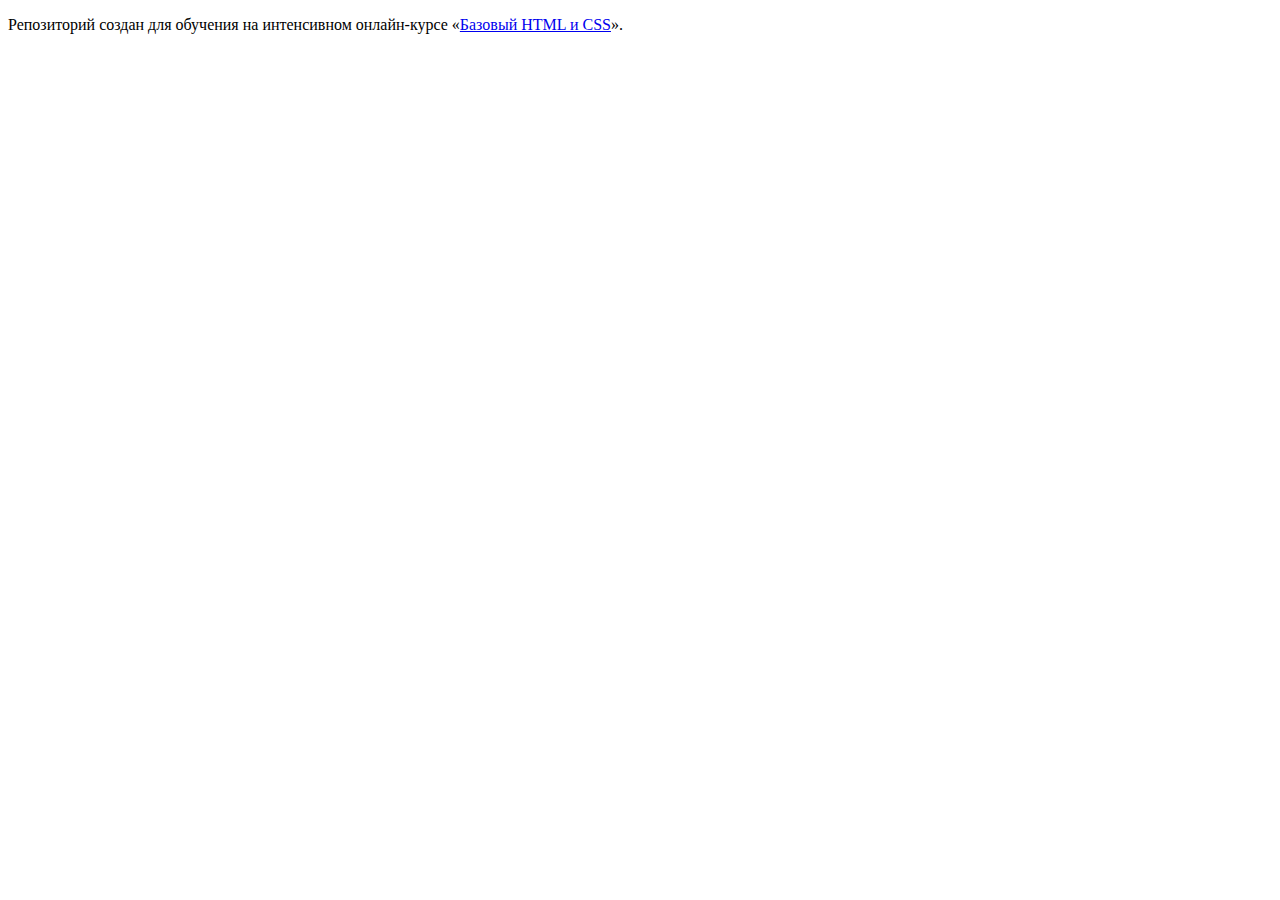
==== index.html @ f2306c95 ":hatching_chick:" ====
<!DOCTYPE html>
<html lang="ru">
  <head>
    <meta charset="utf-8">
    <title>HTML Academy: Барбершоп</title>
  </head>
  <body>

    <p>Репозиторий создан для обучения на интенсивном онлайн‑курсе «<a href="https://htmlacademy.ru/intensive/htmlcss">Базовый HTML и CSS</a>».</p>

  </body>
</html>
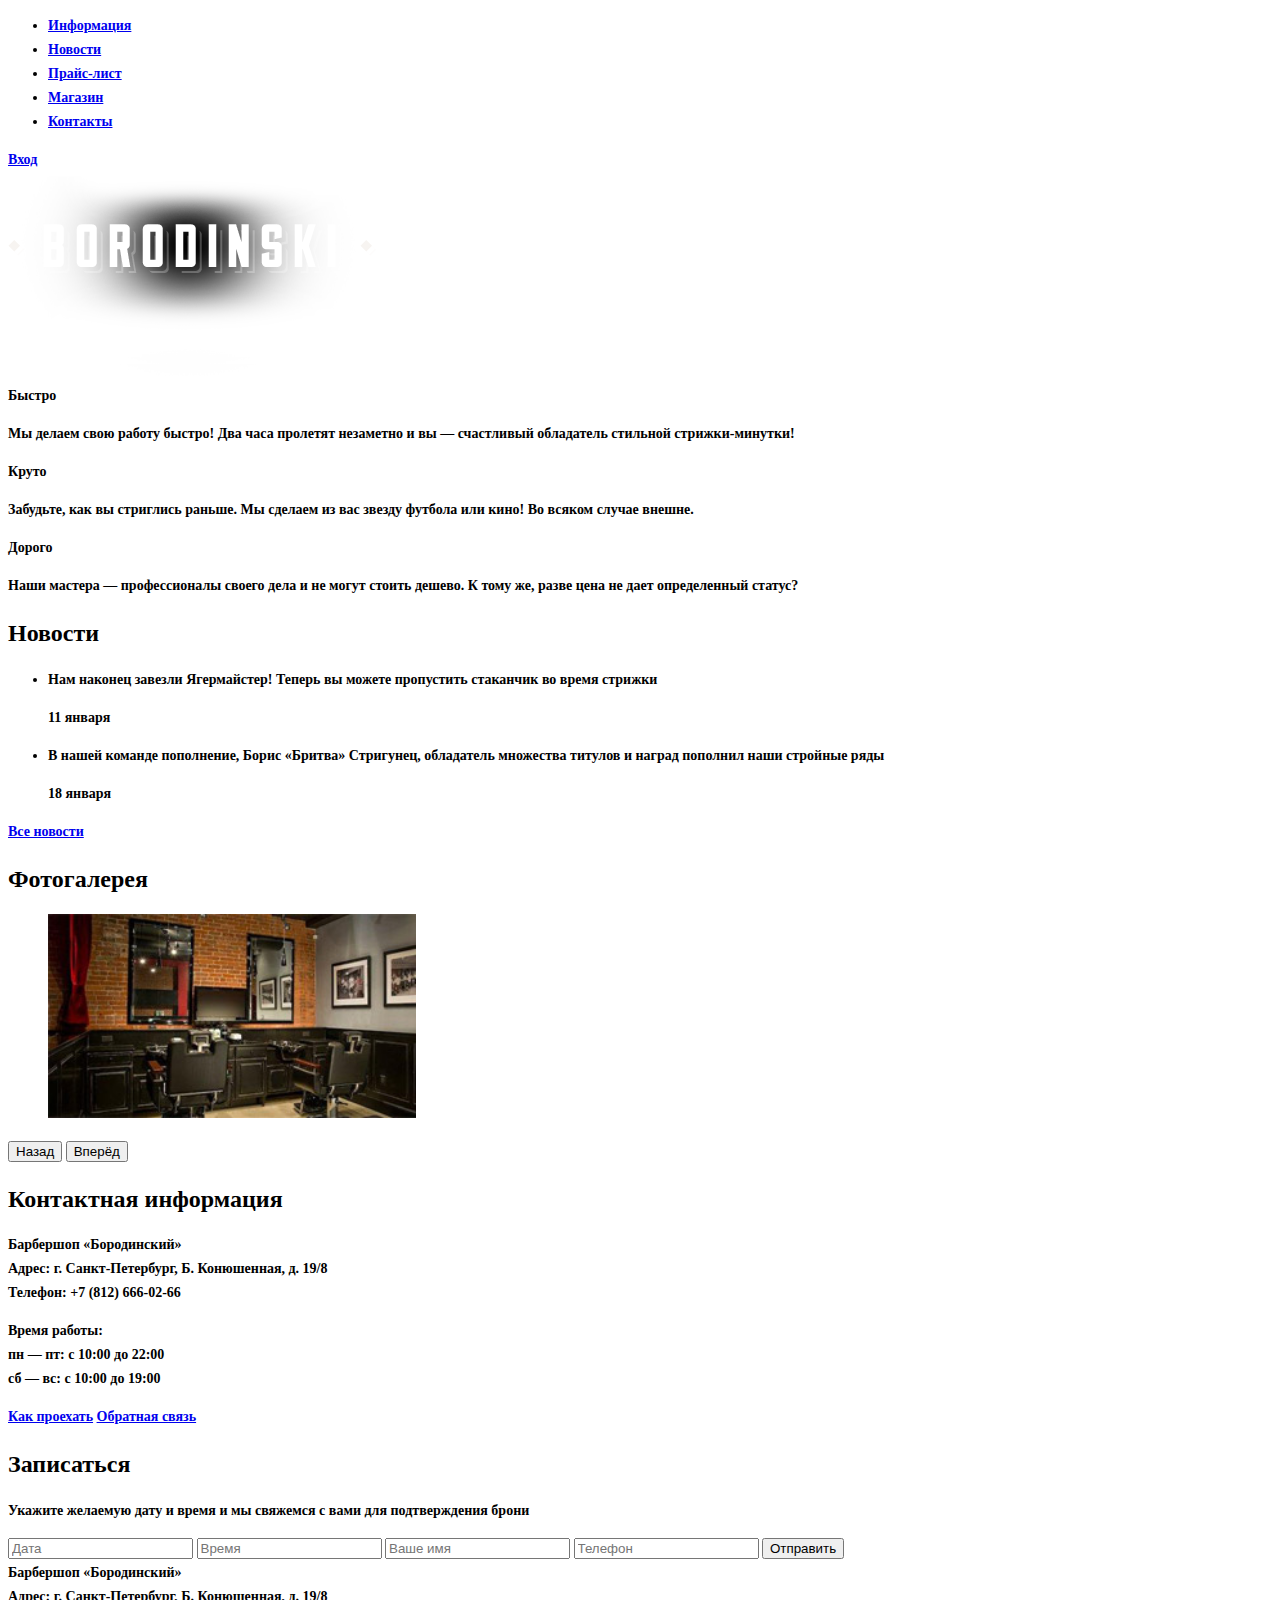
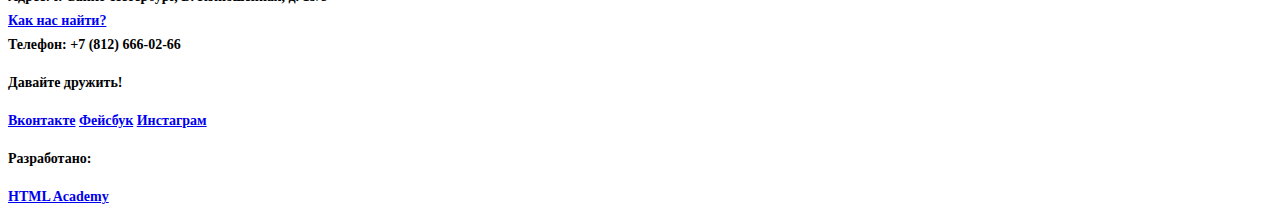
==== commit 2c8bac31: "add - Добавленные основные стили и изображения." ====
--- a/index.html
+++ b/index.html
@@ -2,11 +2,128 @@
 <html lang="ru">
   <head>
     <meta charset="utf-8">
-    <title>HTML Academy: Барбершоп</title>
+    <title>Барбершоп «Бородинский»</title>
+    <link href="css/style.css" rel="stylesheet">
   </head>
   <body>
-
-    <p>Репозиторий создан для обучения на интенсивном онлайн‑курсе «<a href="https://htmlacademy.ru/intensive/htmlcss">Базовый HTML и CSS</a>».</p>
-
+    <header class="main-header">
+      <div class="container">
+        <nav class="main-navigation">
+          <ul>
+            <li>
+              <a href="#">Информация</a>
+            </li>
+            <li>
+              <a href="#">Новости</a>
+            </li>
+            <li>
+              <a href="#">Прайс-лист</a>
+            </li>
+            <li>
+              <a href="#">Магазин</a>
+            </li>
+            <li>
+              <a href="#">Контакты</a>
+            </li>
+          </ul>
+        </nav>
+        <div class="user-block">
+          <a class="login" href="#">Вход</a>
+        </div>
+      </div>
+    </header>
+    <main class="container">
+      <div class="index-logo">
+        <img src="img/borodinsky-logo.png" width="368" height="204" alt="Барбершоп «Бородинский»">
+      </div>
+      <section class="features">
+        <div class="features-item">
+          <b class="features-name">Быстро</b>
+          <p>Мы делаем свою работу быстро! Два часа пролетят незаметно и вы — счастливый обладатель стильной стрижки-минутки!</p>
+        </div>
+        <div class="features-item">
+          <b class="features-name">Круто</b>
+          <p>Забудьте, как вы стриглись раньше. Мы сделаем из вас звезду футбола или кино! Во всяком случае внешне.</p>
+        </div>
+        <div class="features-item">
+          <b class="features-name">Дорого</b>
+          <p>Наши мастера — профессионалы своего дела и не могут стоить дешево. К тому же, разве цена не дает определенный статус?</p>
+        </div>
+      </section>
+      <div class="index-content">
+        <div class="index-content-left">
+          <h2 class="index-content-title">Новости</h2>
+          <ul class="news-preview">
+            <li>
+              <p>Нам наконец завезли Ягермайстер! Теперь вы можете пропустить стаканчик во время стрижки</p>
+              <time datetime="2016-01-11">11 января</time>
+            </li>
+            <li>
+              <p>В нашей команде пополнение, Борис «Бритва» Стригунец, обладатель множества титулов и наград пополнил наши стройные ряды</p>
+              <time datetime="2016-01-18">18 января</time>
+            </li>
+          </ul>
+          <a class="btn" href="#">Все новости</a>
+        </div>
+        <div class="index-content-right">
+          <h2 class="index-content-title">Фотогалерея</h2>
+          <div class="gallery">
+            <figure class="gallery-content">
+              <img src="img/gallary-photo.jpg" width="368" height="204" alt="">
+            </figure>
+            <button class="btn gallery-prev" type="button">Назад</button>
+            <button class="btn gallery-next" type="button">Вперёд</button>
+          </div>
+        </div>
+      </div>
+      <div class="index-content">
+        <div class="index-content-left">
+          <h2 class="index-content-title">Контактная информация</h2>
+          <p>
+            Барбершоп «Бородинский»<br>
+            Адрес: г. Санкт-Петербург, Б. Конюшенная, д. 19/8<br>
+            Телефон: +7 (812) 666-02-66
+          </p>
+          <p>
+            Время работы:<br>
+            пн — пт: с 10:00 до 22:00<br>
+            сб — вс: с 10:00 до 19:00
+          </p>
+          <a class="btn" href="#">Как проехать</a>
+          <a class="btn" href="#">Обратная связь</a>
+        </div>
+        <div class="index-content-right">
+          <h2 class="index-content-title">Записаться</h2>
+          <p>Укажите желаемую дату и время и мы свяжемся с вами для подтверждения брони</p>
+          <form class="appointment-form" action="https://echo.htmlacademy.ru" method="post">
+            <input type="text" name="date" value="" placeholder="Дата">
+            <input type="text" name="time" value="" placeholder="Время">
+            <input type="text" name="name" value="" placeholder="Ваше имя">
+            <input type="tel" name="phone" value="" placeholder="Телефон">
+            <button class="btn" type="submit">Отправить</button>
+          </form>
+        </div>
+      </div>
+    </main>
+    <footer class="main-footer">
+      <div class="container">
+        <section class="footer-contacts">
+          Барбершоп «Бородинский»<br>
+          Адрес: г. Санкт-Петербург, Б. Конюшенная, д. 19/8<br>
+          <a href="#">Как нас найти?</a><br>
+          Телефон: +7 (812) 666-02-66
+        </section>
+        <section class="footer-social">
+          <p>Давайте дружить!</p>
+          <a class="social-btn social-btn-vk" href="#">Вконтакте</a>
+          <a class="social-btn social-btn-fb" href="#">Фейсбук</a>
+          <a class="social-btn social-btn-inst" href="#">Инстаграм</a>
+        </section>
+        <section class="footer-copyright">
+          <p>Разработано:</p>
+          <a class="btn" href="https://htmlacademy.ru">HTML Academy</a>
+        </section>
+      </div>
+    </footer>
   </body>
-</html>
+</html>--- a/css/style.css
+++ b/css/style.css
@@ -0,0 +1,17 @@
+body {
+    font-size: 14px;
+    font-weight: bold;
+    font-family: 'PT Sans Narrow';
+    line-height: 24px;
+    color: black;
+}
+
+h1 {
+    font-size: 30px;
+    line-height: 42px;
+}
+
+h2 {
+    font-size: 24px;
+    line-height: 30px;
+}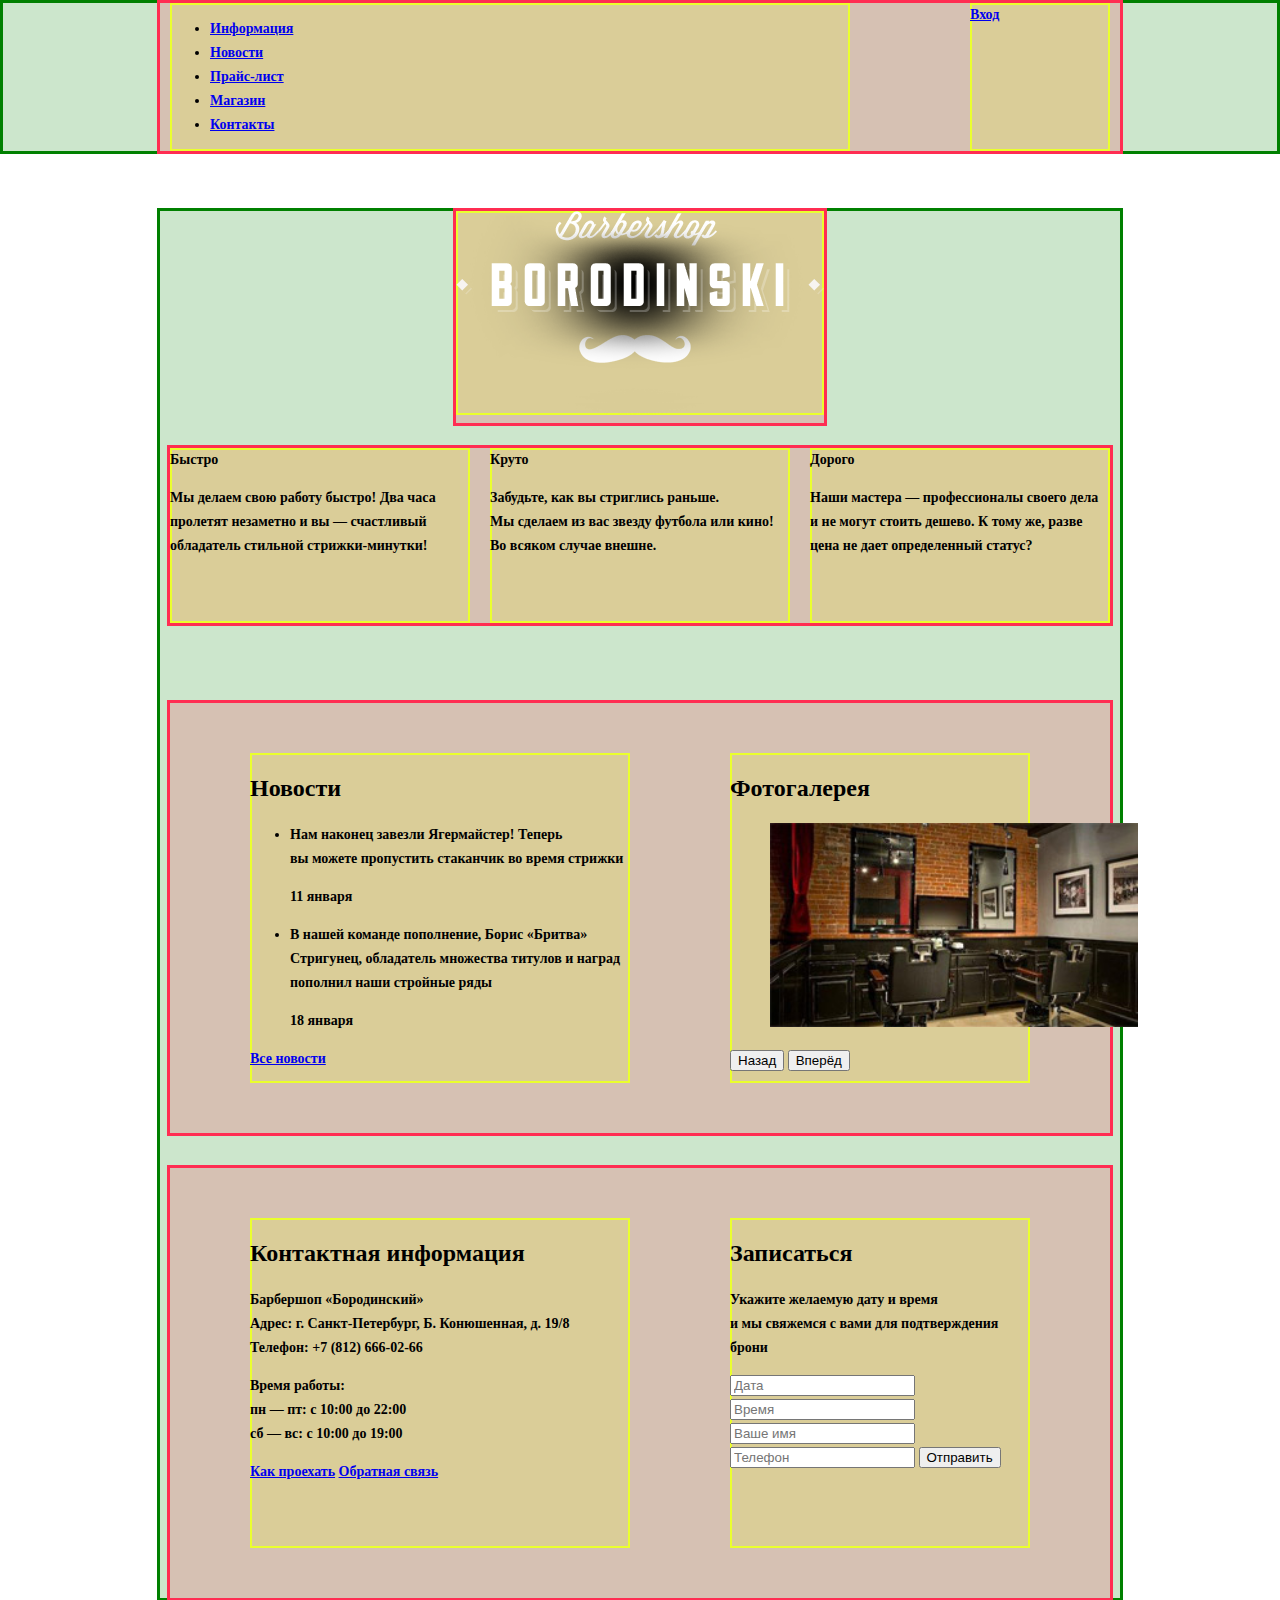
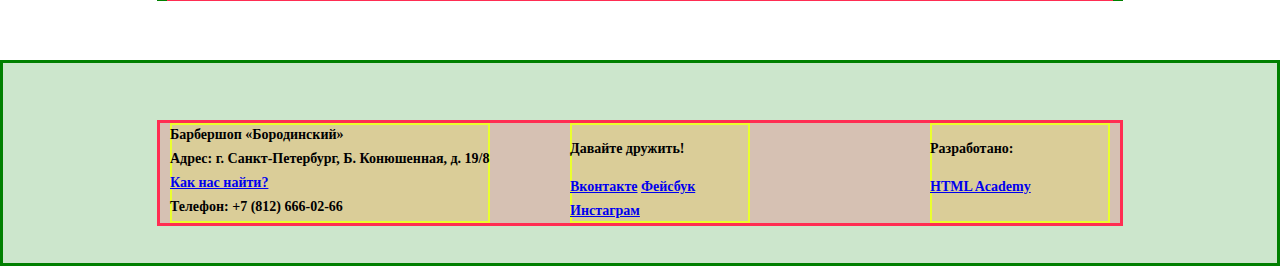
==== commit bacf23cc: "add - Добавил сетку на flex для основных элементов" ====
--- a/index.html
+++ b/index.html
@@ -7,7 +7,7 @@
   </head>
   <body>
     <header class="main-header">
-      <div class="container">
+      <div class="main-header-layout container">
         <nav class="main-navigation">
           <ul>
             <li>
@@ -106,7 +106,7 @@
       </div>
     </main>
     <footer class="main-footer">
-      <div class="container">
+      <div class="main-footer-layout container">
         <section class="footer-contacts">
           Барбершоп «Бородинский»<br>
           Адрес: г. Санкт-Петербург, Б. Конюшенная, д. 19/8<br>
@@ -126,4 +126,4 @@
       </div>
     </footer>
   </body>
-</html>+</html>
--- a/css/style.css
+++ b/css/style.css
@@ -1,9 +1,16 @@
+html,
 body {
     font-size: 14px;
     font-weight: bold;
     font-family: 'PT Sans Narrow';
+
     line-height: 24px;
-    color: black;
+
+    min-width: 1122px;
+    min-height: 1750px;
+
+    margin: 0;
+    padding: 0;
 }
 
 h1 {
@@ -14,4 +21,170 @@
 h2 {
     font-size: 24px;
     line-height: 30px;
-}+}
+
+.container {
+  width: 940px;
+  margin: 0 auto;
+  padding: 0 10px;
+}
+
+.main-header-layout {
+  display: flex;
+  justify-content: space-between;
+}
+
+.main-header {
+  margin-bottom: 60px;
+}
+
+.main-navigation {
+  flex-basis: 680px;
+}
+
+.user-block {
+  width: 140px;
+}
+
+.index-logo {
+  width: 368px;
+  min-height: 204px;
+  margin-right: auto;
+  margin-left: auto;
+  margin-bottom: 25px;
+}
+
+.features {
+  margin-bottom: 80px;
+  display: flex;
+  justify-content: space-between;
+}
+
+.features-item {
+  width: 300px;
+
+  /* Только для оформления сетки */
+  min-height: 175px;
+}
+
+.index-content {
+  display: flex;
+  justify-content: space-between;
+  margin-bottom: 35px;
+  padding: 50px 80px;
+}
+
+.index-content-left {
+  flex-basis: 380px;
+
+  /* Только для оформления сетки */
+  min-height: 330px;
+}
+
+.index-content-right {
+  width: 300px;
+
+  /* Только для оформления сетки */
+  min-height: 330px;
+}
+
+.main-footer {
+  margin-top: 65px;
+  padding-top: 60px;
+  padding-bottom: 40px;
+}
+
+.main-footer-layout {
+  display: flex;
+  justify-content: space-between;
+}
+
+.footer-contacts {
+  flex-basis: 320px;
+  margin-right: 80px;
+  /* Только для оформления сетки */
+  min-height: 90px;
+}
+
+.footer-social {
+  flex-basis: 180px;
+
+  /* Только для оформления сетки */
+  min-height: 90px;
+}
+
+.footer-copyright {
+  flex-basis: 180px;
+  margin-left: auto;
+  /* Только для оформления сетки */
+  min-height: 90px;
+}
+
+.catalog {
+  background-color: white;
+}
+
+.catalog .main-header {
+  background-color: black
+}
+
+.catalog-content-layout {
+  display: flex;
+  justify-content: space-between;
+}
+
+.filter-form {
+  flex-basis: 240px;
+}
+
+.products-gallery {
+  flex-basis: 704px;
+}
+
+.product-items-layout {
+  display: flex;
+  justify-content: space-between;
+  flex-wrap: wrap;
+}
+
+.product-item {
+  flex-basis: 220px;
+}
+
+.catalog .main-footer {
+  background-color: #1c1c1c;
+}
+
+.detail-product {
+  display: flex;
+}
+
+.detail-product__gallery {
+  flex-basis: 550px;
+}
+
+
+
+/*======================================
+ Системное оформление - не изменять
+=======================================*/
+
+body {
+  padding: 3px;
+}
+
+body > * {
+  background: rgba(0, 128, 0, 0.2);
+  box-shadow: 0 0 0 3px green;
+}
+
+body > * > * {
+  background: rgba(255, 45, 82, 0.2);
+  box-shadow: 0 0 0 3px rgb(255, 45, 82);
+}
+
+body > * > * > * {
+  background: rgba(234, 255, 45, 0.2);
+  box-shadow: inset 0 0 0 2px rgb(234, 255, 45);
+
+}
